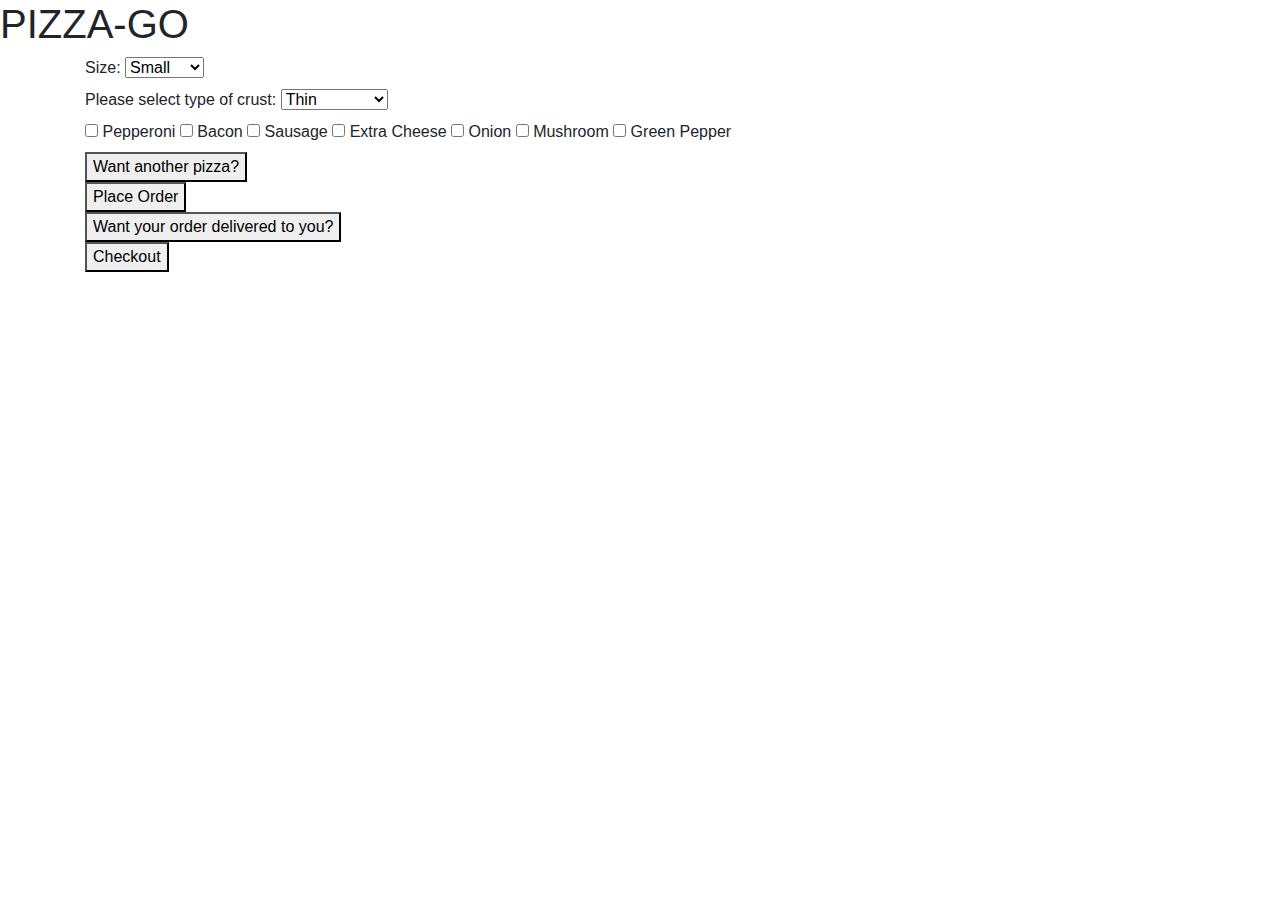
==== pizza-go.html @ 50ec9764 "Initial commit" ====
<!DOCTYPE html>
<html>
  <head>
    <link rel="stylesheet" href="css/bootstrap.css" type="text/css">
    <link rel="stylesheet" href="css/styles.css">
    <script src="js/jquery-3.4.1.js"></script>
    <script src="js/bootstrap.js"></script>
    <script src="js/scripts.js"></script>

    <title></title>
  </head>
  <body>
    <h1>PIZZA-GO</h1>
    <div class="container">
      <form class="pizzaOrder">
        <div class="sizeOfPizza">
          <label for="pizzaSize">Size:</label>
          <select class="pizzaSize" name="">
            <option value="small">Small</option>
            <option value="medium">Medium</option>
            <option value="large">Large</option>
          </select>

        </div>

        <div class="crustOfPizza">
          <label for="pizzaCrust">Please select type of crust:</label>
          <select class="pizzaCrust">
            <option value="thin">Thin</option>
            <option value="thick">Thick</option>
            <option value="crispy">Crispy</option>
            <option value="glutenFree">Gluten Free</option>
          </select>

        </div>

        <div class="toppings">
          <input type="checkbox" id="topping1" name="topping1" value="">
          <label for="topping1">Pepperoni</label>
          <input type="checkbox" id="topping2" name="topping2" value="">
          <label for="topping2">Bacon</label>
          <input type="checkbox" id="topping3" name="topping3" value="">
          <label for="topping3">Sausage</label>
          <input type="checkbox" id="topping4" name="topping4" value="">
          <label for="topping4">Extra Cheese</label>
          <input type="checkbox" id="topping5" name="topping5" value="">
          <label for="topping5">Onion</label>
          <input type="checkbox" id="topping6" name="topping6" value="">
          <label for="topping6">Mushroom</label>
          <input type="checkbox" id="topping7" name="topping7" value="">
          <label for="topping7">Green Pepper</label>

        </div>
      </form>
      <div class="addPizza">
        <button class=addOrder>Want another pizza?</button>
      </div>
      <div class="submitOrder">
        <button class="placeOrder" type="submit">Place Order</button>
      </div>
      <div>
        <button class="delivery">Want your order delivered to you?</button>
      </div>
      <div>
        <button class="checkout">Checkout</button>
      </div>

    </div>

  </body>
</html>
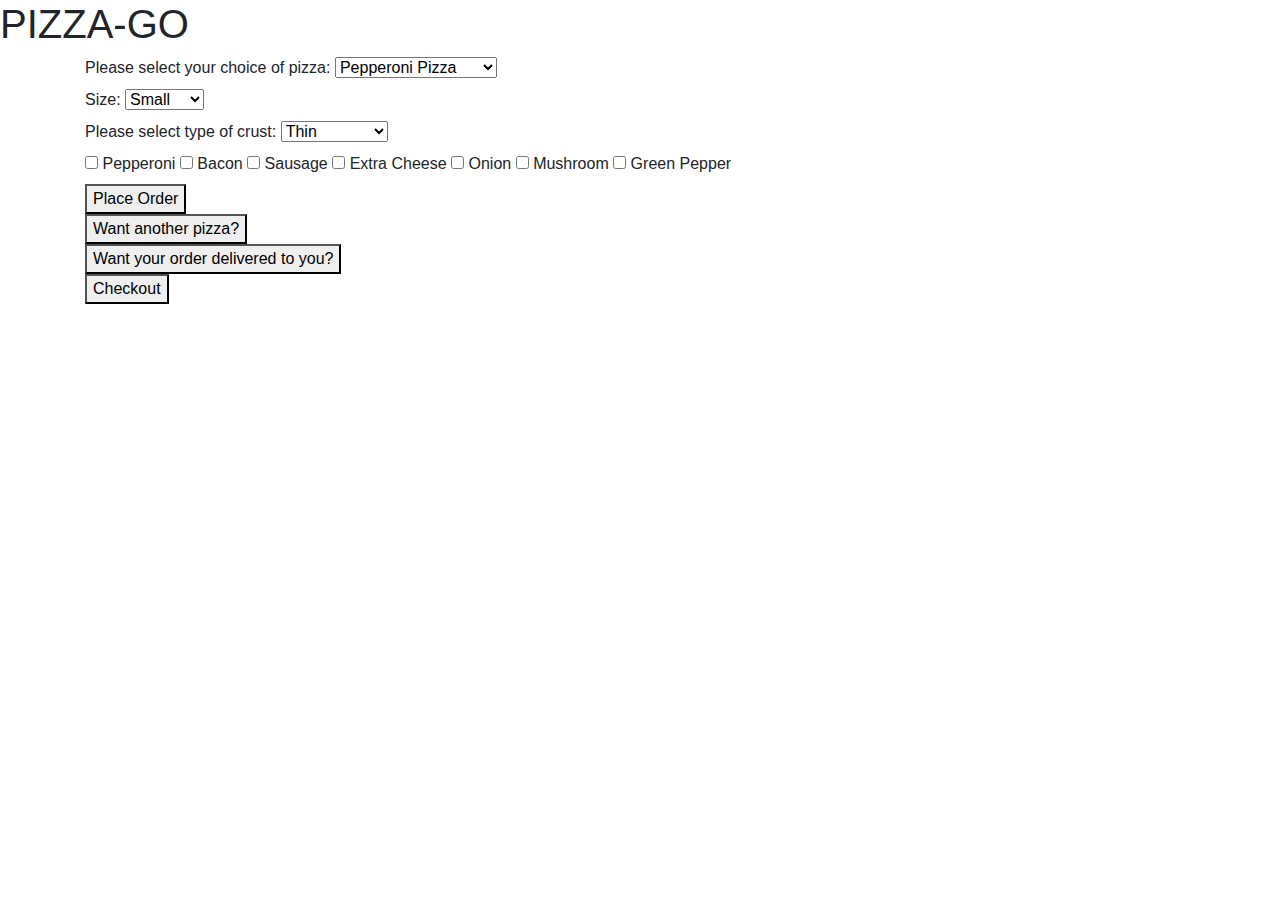
==== commit e4566b5d: "include button function for Place Order" ====
--- a/pizza-go.html
+++ b/pizza-go.html
@@ -13,6 +13,16 @@
     <h1>PIZZA-GO</h1>
     <div class="container">
       <form class="pizzaOrder">
+        <div class="nameOfPizza">
+          <label for="pizzaName">Please select your choice of pizza:</label>
+          <select class="pizzaName">
+            <option value="pepperoniPizza">Pepperoni Pizza</option>
+            <option value="hawaiian">Hawaiian Pizza</option>
+            <option value="bbq">BBQ Chicken Pizza</option>
+            <option value="meatLovers">Meat Lover's Pizza</option>
+          </select>
+
+        </div>
         <div class="sizeOfPizza">
           <label for="pizzaSize">Size:</label>
           <select class="pizzaSize" name="">
@@ -20,7 +30,6 @@
             <option value="medium">Medium</option>
             <option value="large">Large</option>
           </select>
-
         </div>
 
         <div class="crustOfPizza">
@@ -35,33 +44,33 @@
         </div>
 
         <div class="toppings">
-          <input type="checkbox" id="topping1" name="topping1" value="">
+          <input type="checkbox" id="topping1" name="toppings" value="">
           <label for="topping1">Pepperoni</label>
-          <input type="checkbox" id="topping2" name="topping2" value="">
+          <input type="checkbox" id="topping2" name="toppings" value="">
           <label for="topping2">Bacon</label>
-          <input type="checkbox" id="topping3" name="topping3" value="">
+          <input type="checkbox" id="topping3" name="toppings" value="">
           <label for="topping3">Sausage</label>
-          <input type="checkbox" id="topping4" name="topping4" value="">
+          <input type="checkbox" id="topping4" name="toppings" value="">
           <label for="topping4">Extra Cheese</label>
-          <input type="checkbox" id="topping5" name="topping5" value="">
+          <input type="checkbox" id="topping5" name="toppings" value="">
           <label for="topping5">Onion</label>
-          <input type="checkbox" id="topping6" name="topping6" value="">
+          <input type="checkbox" id="topping6" name="toppings" value="">
           <label for="topping6">Mushroom</label>
-          <input type="checkbox" id="topping7" name="topping7" value="">
+          <input type="checkbox" id="topping7" name="toppings" value="">
           <label for="topping7">Green Pepper</label>
 
         </div>
       </form>
+      <div class="submitOrder">
+        <button class="placeOrder" type="submit">Place Order</button>
+      </div>
       <div class="addPizza">
         <button class=addOrder>Want another pizza?</button>
       </div>
-      <div class="submitOrder">
-        <button class="placeOrder" type="submit">Place Order</button>
-      </div>
-      <div>
+      <div class="deliveryServices">
         <button class="delivery">Want your order delivered to you?</button>
       </div>
-      <div>
+      <div class="checkoutOrder">
         <button class="checkout">Checkout</button>
       </div>
 
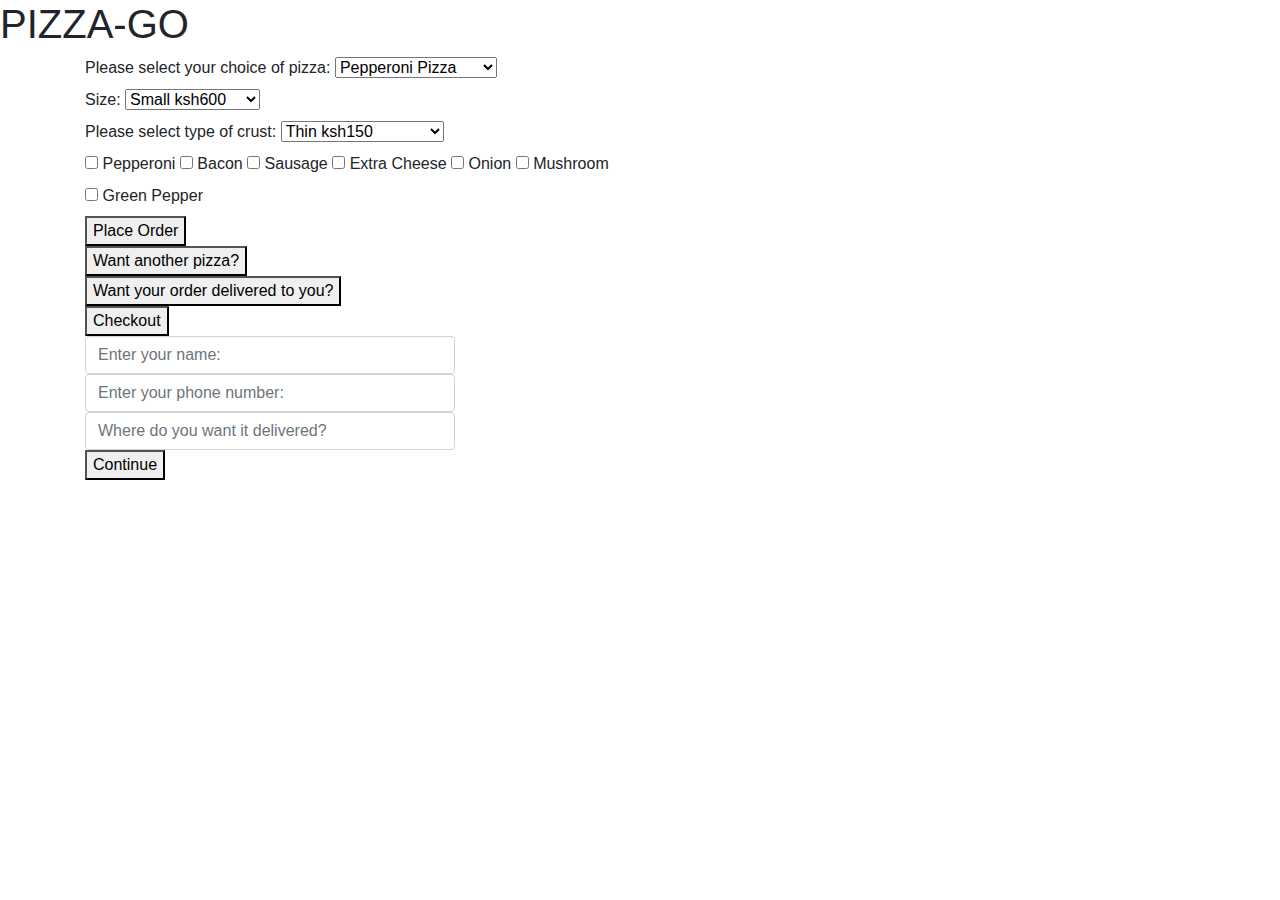
==== commit 4907b52b: "include button to add pizza" ====
--- a/pizza-go.html
+++ b/pizza-go.html
@@ -12,55 +12,85 @@
   <body>
     <h1>PIZZA-GO</h1>
     <div class="container">
-      <form class="pizzaOrder">
-        <div class="nameOfPizza">
-          <label for="pizzaName">Please select your choice of pizza:</label>
-          <select class="pizzaName">
-            <option value="pepperoniPizza">Pepperoni Pizza</option>
-            <option value="hawaiian">Hawaiian Pizza</option>
-            <option value="bbq">BBQ Chicken Pizza</option>
-            <option value="meatLovers">Meat Lover's Pizza</option>
-          </select>
+      <div class="row">
+        <div class="col-md-6">
+          <form class="pizzaOrder">
+            <div class="nameOfPizza">
+              <label for="pizzaName">Please select your choice of pizza:</label>
+              <select class="pizzaName">
+                <option value="pepperoniPizza">Pepperoni Pizza</option>
+                <option value="hawaiian">Hawaiian Pizza</option>
+                <option value="bbq">BBQ Chicken Pizza</option>
+                <option value="meatLovers">Meat Lover's Pizza</option>
+              </select>
+    
+            </div>
+            <div class="sizeOfPizza">
+              <label for="pizzaSize">Size:</label>
+              <select class="pizzaSize" name="">
+                <option value="small">Small  ksh600</option>
+                <option value="medium">Medium  ksh800</option>
+                <option value="large">Large  ksh1000</option>
+              </select>
+            </div>
+    
+            <div class="crustOfPizza">
+              <label for="pizzaCrust">Please select type of crust:</label>
+              <select class="pizzaCrust">
+                <option value="thin">Thin  ksh150</option>
+                <option value="thick">Thick  ksh200</option>
+                <option value="crispy">Crispy  ksh280</option>
+                <option value="glutenFree">Gluten Free  ksh230</option>
+              </select>
+    
+            </div>
+    
+            <div class="toppings">
+              <input type="checkbox" id="topping1" name="toppings" value="">
+              <label for="topping1">Pepperoni</label>
+              <input type="checkbox" id="topping2" name="toppings" value="">
+              <label for="topping2">Bacon</label>
+              <input type="checkbox" id="topping3" name="toppings" value="">
+              <label for="topping3">Sausage</label>
+              <input type="checkbox" id="topping4" name="toppings" value="">
+              <label for="topping4">Extra Cheese</label>
+              <input type="checkbox" id="topping5" name="toppings" value="">
+              <label for="topping5">Onion</label>
+              <input type="checkbox" id="topping6" name="toppings" value="">
+              <label for="topping6">Mushroom</label>
+              <input type="checkbox" id="topping7" name="toppings" value="">
+              <label for="topping7">Green Pepper</label>
+    
+            </div>
+          </form>
+    
+        </div>
+        <div class="details col-md-6">
+          <table class="table-sm tablelog">
+            <thead>
+              <tr>
+                <td></td>
+                <td></td>
+                <td></td>
+                <td></td>
+                <td></td>
+              </tr>
+            </thead>
+            <tbody>
+              <td id="pizzaname"></td>
+              <td id="pizzasize"></td>
+              <td id="pizzacrust"></td>
+              <td id="pizzatoppings"></td>
+              <td id="total"></td>
+            </tbody>
+          </table>
+          <p></p>
+          <p></p>
+          <p></p>
+          <p></p>
 
         </div>
-        <div class="sizeOfPizza">
-          <label for="pizzaSize">Size:</label>
-          <select class="pizzaSize" name="">
-            <option value="small">Small</option>
-            <option value="medium">Medium</option>
-            <option value="large">Large</option>
-          </select>
-        </div>
-
-        <div class="crustOfPizza">
-          <label for="pizzaCrust">Please select type of crust:</label>
-          <select class="pizzaCrust">
-            <option value="thin">Thin</option>
-            <option value="thick">Thick</option>
-            <option value="crispy">Crispy</option>
-            <option value="glutenFree">Gluten Free</option>
-          </select>
-
-        </div>
-
-        <div class="toppings">
-          <input type="checkbox" id="topping1" name="toppings" value="">
-          <label for="topping1">Pepperoni</label>
-          <input type="checkbox" id="topping2" name="toppings" value="">
-          <label for="topping2">Bacon</label>
-          <input type="checkbox" id="topping3" name="toppings" value="">
-          <label for="topping3">Sausage</label>
-          <input type="checkbox" id="topping4" name="toppings" value="">
-          <label for="topping4">Extra Cheese</label>
-          <input type="checkbox" id="topping5" name="toppings" value="">
-          <label for="topping5">Onion</label>
-          <input type="checkbox" id="topping6" name="toppings" value="">
-          <label for="topping6">Mushroom</label>
-          <input type="checkbox" id="topping7" name="toppings" value="">
-          <label for="topping7">Green Pepper</label>
-
-        </div>
-      </form>
+      </div>
       <div class="submitOrder">
         <button class="placeOrder" type="submit">Place Order</button>
       </div>
@@ -73,6 +103,16 @@
       <div class="checkoutOrder">
         <button class="checkout">Checkout</button>
       </div>
+      <div class="delivery">
+        <form action="">
+          <div class="form-group">
+            <input type="text" id="name" class="form-control col-md-4" placeholder="Enter your name:">
+            <input type="number" id="phone" class="form-control col-md-4" placeholder="Enter your phone number:">
+            <input type="text" id="destination" class="form-control col-md-4" placeholder="Where do you want it delivered?">
+            <button id="inclusiveDelivery">Continue</button>
+          </div>
+        </form>
+      </div>
 
     </div>
 
